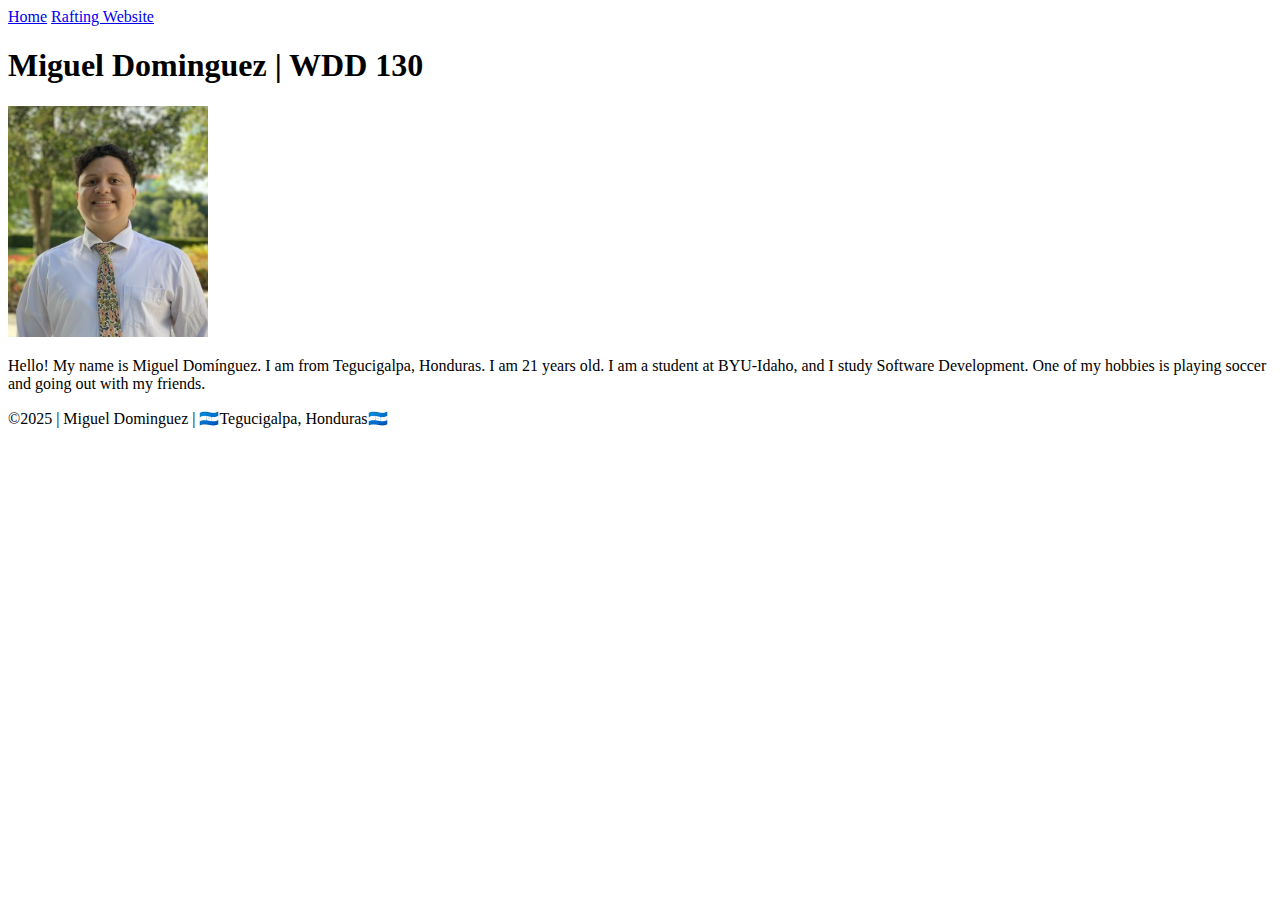
==== index.html @ dc0089b1 "holy grail" ====
<!DOCTYPE html>
<html lang="en-US">
  <head>
    <meta charset="UTF-8">
    <meta name="viewport" content="device-widht=device-widht,initial-scale=1.0">
    <title>Miguel Eduardo Dominguez Matute | WDD 130</title>
    </head>
    <body>
    <header>
       <nav>
        <a href="#">Home</a>
        <a href="wwr/">Rafting Website</a>
       </nav>
    </header>
    <main>
      <h1>Miguel Dominguez | WDD 130</h1>
      <img src="images/profile.jpg" alt="Hello, my name is Miguel Dominguez." width="200">
      <p>Hello! My name is Miguel Domínguez. I am from Tegucigalpa, Honduras. I am 21 years old. I am a student at BYU-Idaho, and I study Software Development. One of my hobbies is playing soccer and going out with my friends.</p>
    </main>
    <footer></footer>
    <p> ©2025 | Miguel Dominguez | 🇭🇳Tegucigalpa, Honduras🇭🇳</p>
      </body>
</html>
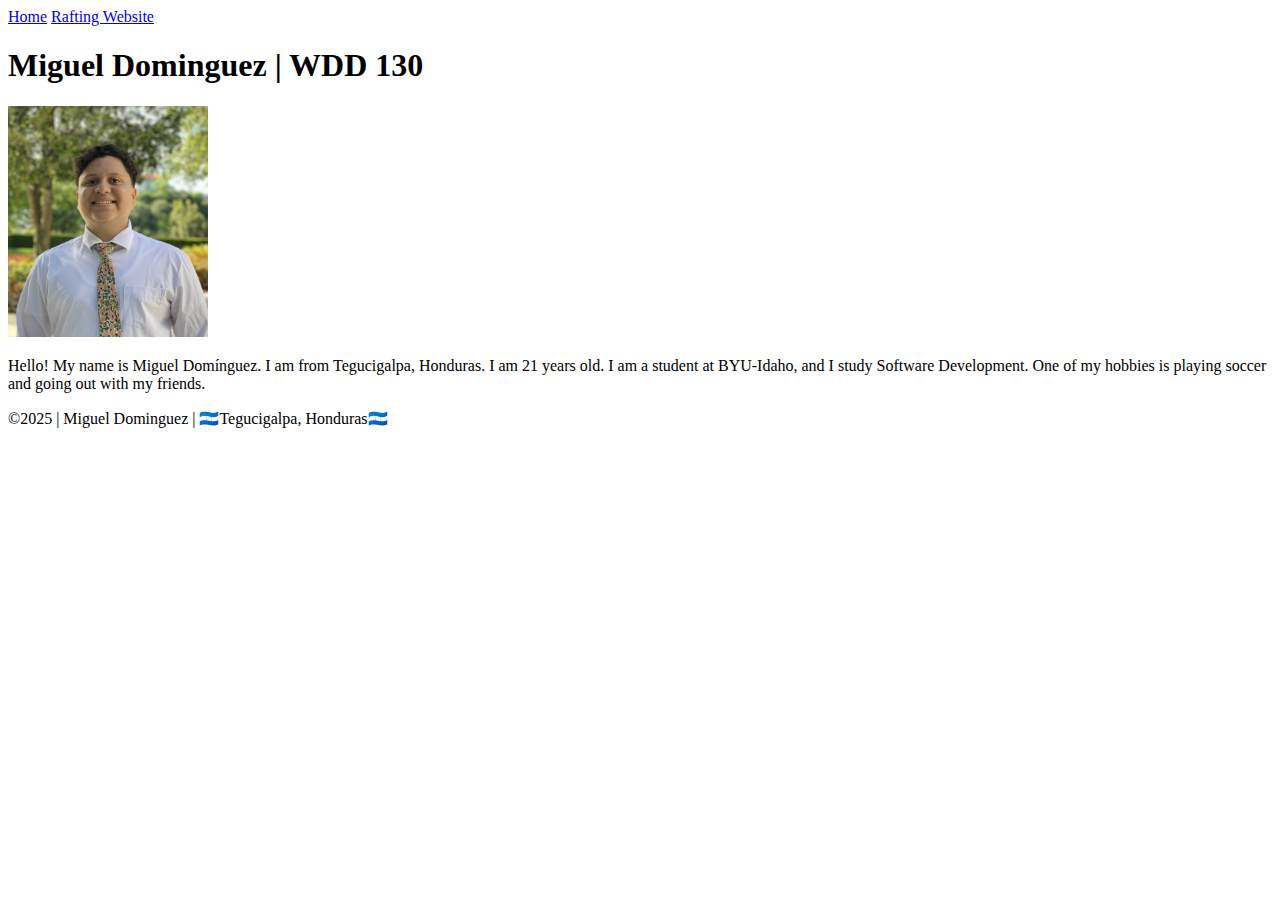
==== commit 38a6df79: "holy grail" ====
(no text change in the page or its own stylesheets)
